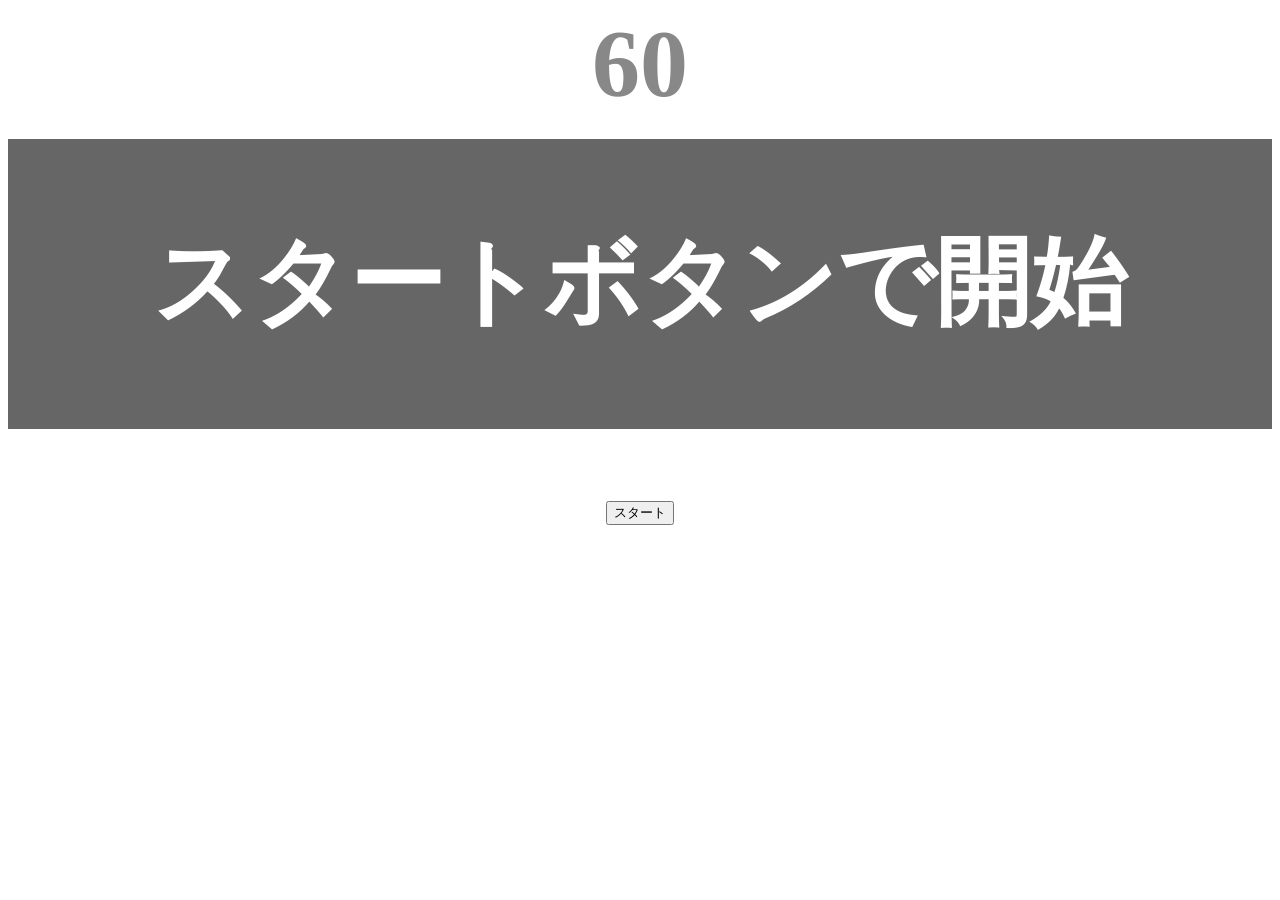
==== kadai_001/index.html @ 7ea20ae0 "課題をアップロード SAMURAI-YOSHINA(JavaScriptでタイピングゲームを作ろう(課題：現在のタイプ数を表示しよう))" ====
<!DOCTYPE html>
<html lang="ja">
<head>
    <title>タイピングゲーム</title>
    <meta charset="UTF-8">
    <meta name="description" content="【JavaScript応用編】簡易的なタイピングゲームです。">
    <meta name="viewport" content="width=device-width, initial-scale=1.0">
    <link rel="stylesheet" href="style.css">
</head>
<body>
    <p id="count" class="count">60</p>
    <div id="wrap" class="wrap">
        <!-- <span id="typed" class="typed"></span><span id="untyped">Hello World</span> -->
        <!-- <span id="typed" class="typed">He</span><span id="untyped">llo World</span> -->
        <span id="typed" class="typed"></span><span id="untyped"></span>
    </div>
    <p id="text_count" class="text_count" hidden>0</p>
    <button id="start">スタート</button>
    <script type="text/javascript" src="main.js"></script>

</body>
</html>
---- kadai_001/style.css ----
/* タイピングゲーム全体 */
body {
    font-size: 6em;
    text-align: center;
}

/* ゲームの残り秒数が表示されるタイマーの領域 */
.count {
    margin: 0;
    font-weight: bold;
    color: #888;
}

/* テキストが表示される領域 */
.wrap {
    margin-top: 20px;
    padding: 80px 40px;
    background-color: #666;
    font-weight: bold;
    color: #fff;
}

/* 正しくタイプされた場合のﾃｷｽﾄ */
.typed {
    color: lightgreen;
}

/* ミスタイプの場合の背景 */
.mistyped {
    background-color: red;
}

/* 正確にタイプした数の領域 */
.text_count {
    margin: 0;
    font-weight: bold;
    color: #888;
}
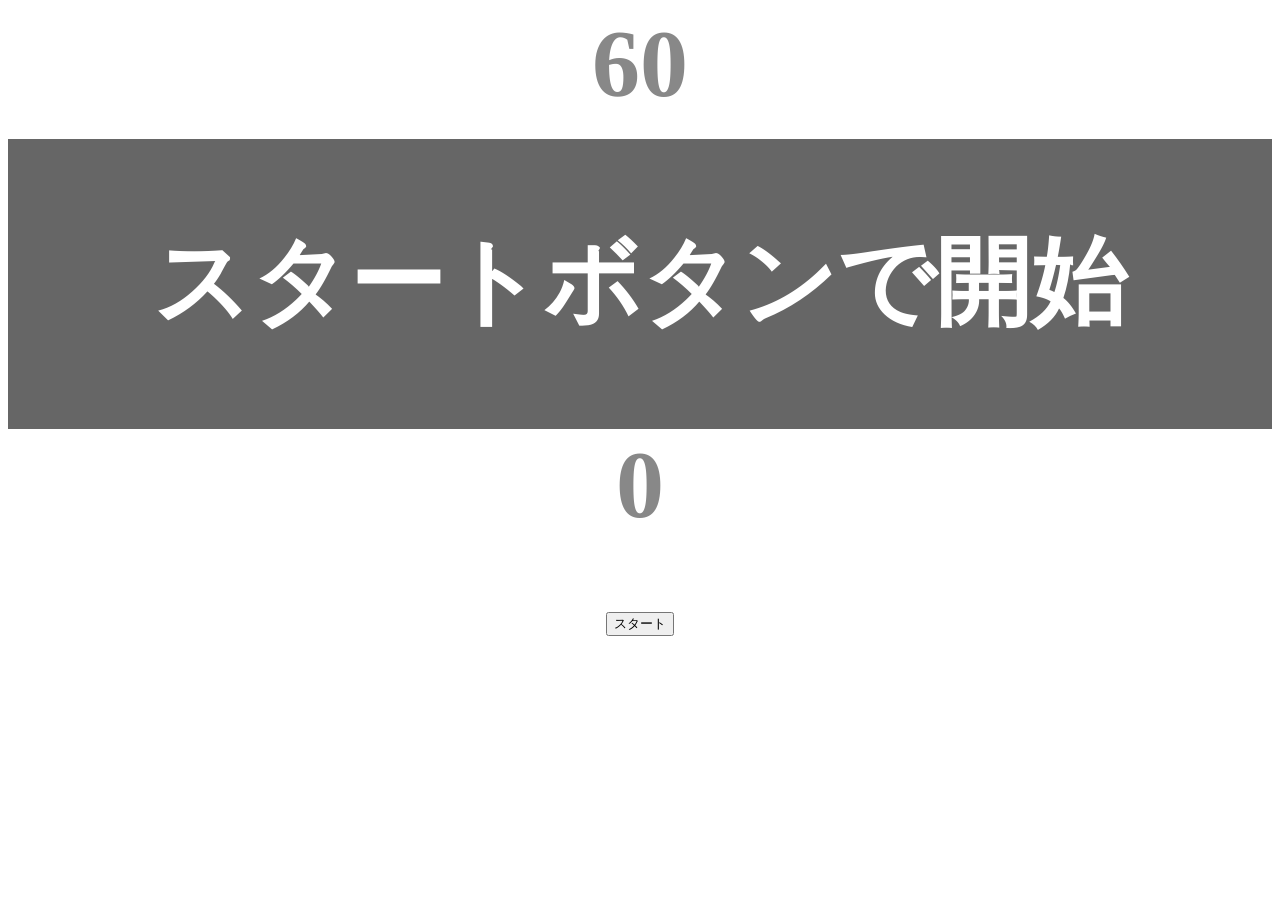
==== commit 515045a9: "課題をアップロード SAMURAI-YOSHINA(JavaScriptでタイピングゲームを作ろう(課題：現在のタイプ数を表示しよう)) ※再提出" ====
--- a/kadai_001/index.html
+++ b/kadai_001/index.html
@@ -14,7 +14,7 @@
         <!-- <span id="typed" class="typed">He</span><span id="untyped">llo World</span> -->
         <span id="typed" class="typed"></span><span id="untyped"></span>
     </div>
-    <p id="text_count" class="text_count" hidden>0</p>
+    <p id="text_count" class="text_count">0</p>
     <button id="start">スタート</button>
     <script type="text/javascript" src="main.js"></script>
 
